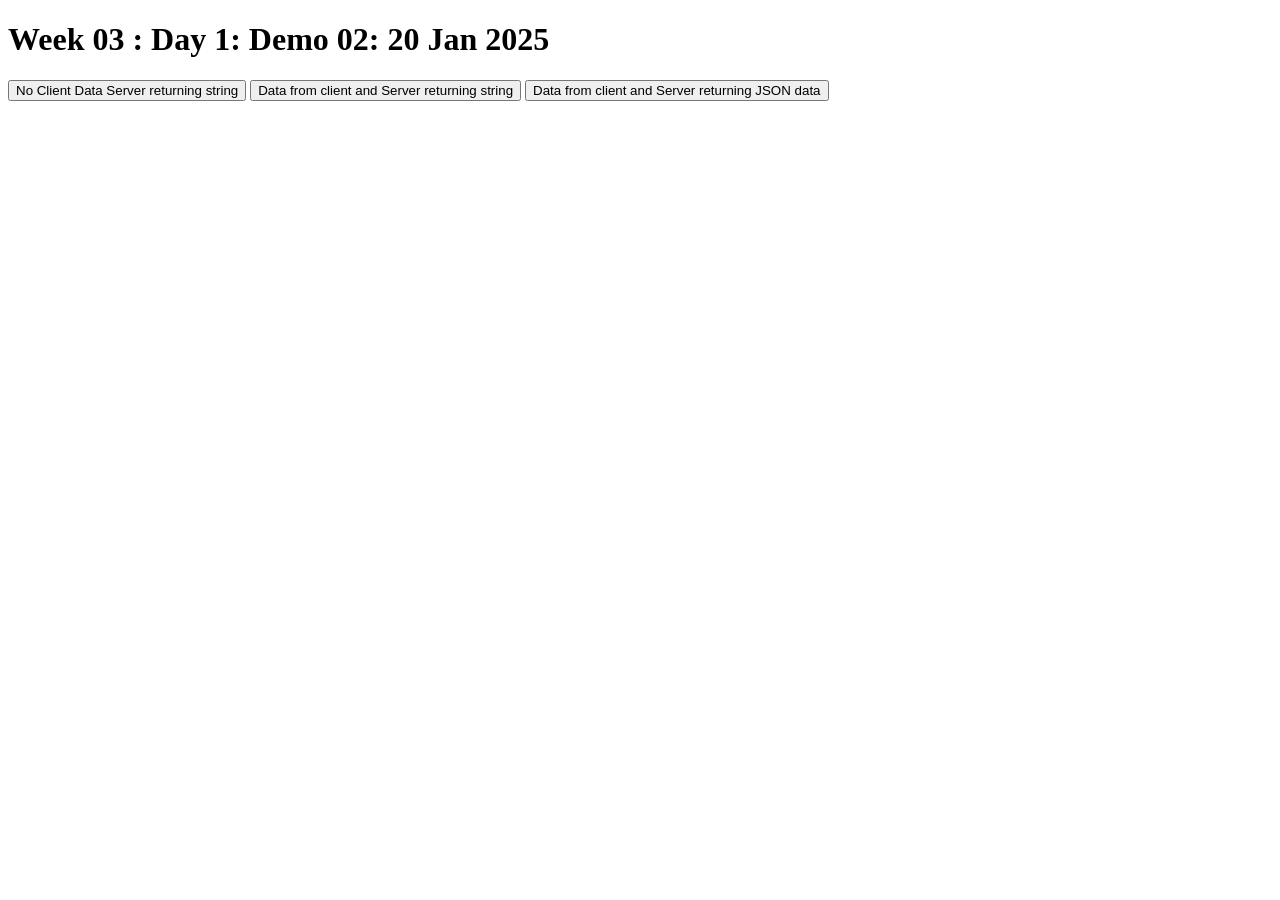
==== CMPE2550A02/Demo02/index.html @ 59b3a2d9 "Demo 02 A02 20 Jan First Commit" ====
<!DOCTYPE html>
<html lang="en">
    <head>
        <meta charset="UTF-8">
        <meta name="viewport" content="width=device-width, initial-scale=1.0">
        <title>Demo 02 </title>
    </head>
    <body>
      <header>
        <h1>Week 03 : Day 1: Demo 02: 20 Jan 2025</h1>
      </header>
      <main>
            <button id ="b1"> No Client Data Server returning string </button>
            <button id="b2"> Data from client and Server returning string</button>
            <button id="b3"> Data from client and Server returning JSON data</button>
      </main>
      <footer>

      </footer>
    </body>
</html>
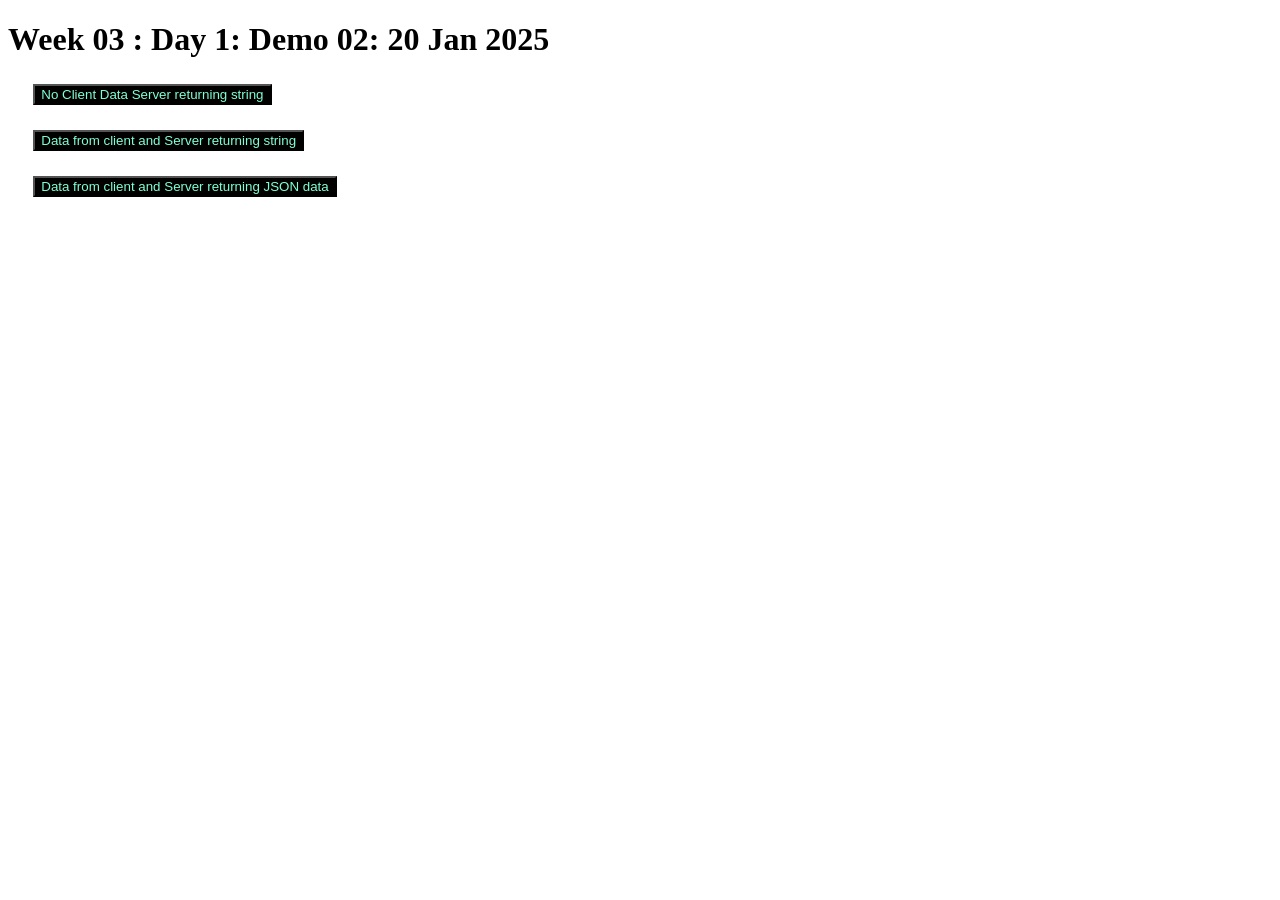
==== commit 9b04030b: "Second commit Demo 02" ====
--- a/CMPE2550A02/Demo02/index.html
+++ b/CMPE2550A02/Demo02/index.html
@@ -4,6 +4,21 @@
         <meta charset="UTF-8">
         <meta name="viewport" content="width=device-width, initial-scale=1.0">
         <title>Demo 02 </title>
+        <!--Link to ajax Library-->
+        <script src="https://ajax.aspnetcdn.com/ajax/jQuery/jquery-3.7.1.js"></script>
+        
+        <!-- Link to js file-->
+        <script src="code.js"> </script>
+        
+        <style>
+            button
+            {
+                display: block;
+                background-color: black;
+                color:aquamarine;
+                margin:2%;
+            }
+        </style>
     </head>
     <body>
       <header>
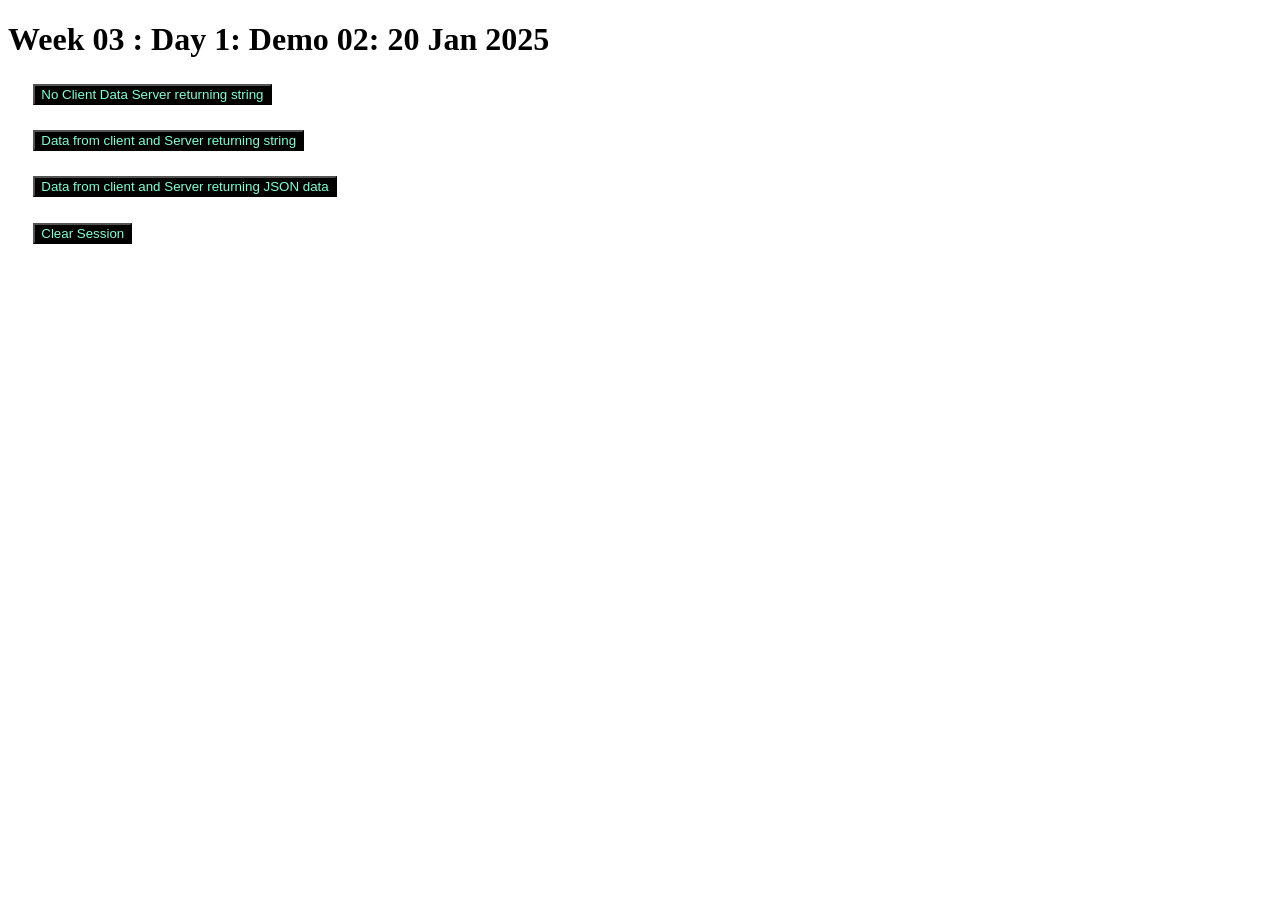
==== commit 749e69ea: "Final commit Demo 02 Sessions" ====
--- a/CMPE2550A02/Demo02/index.html
+++ b/CMPE2550A02/Demo02/index.html
@@ -28,6 +28,7 @@
             <button id ="b1"> No Client Data Server returning string </button>
             <button id="b2"> Data from client and Server returning string</button>
             <button id="b3"> Data from client and Server returning JSON data</button>
+            <button id="b4"> Clear Session</button>
       </main>
       <footer>
 
